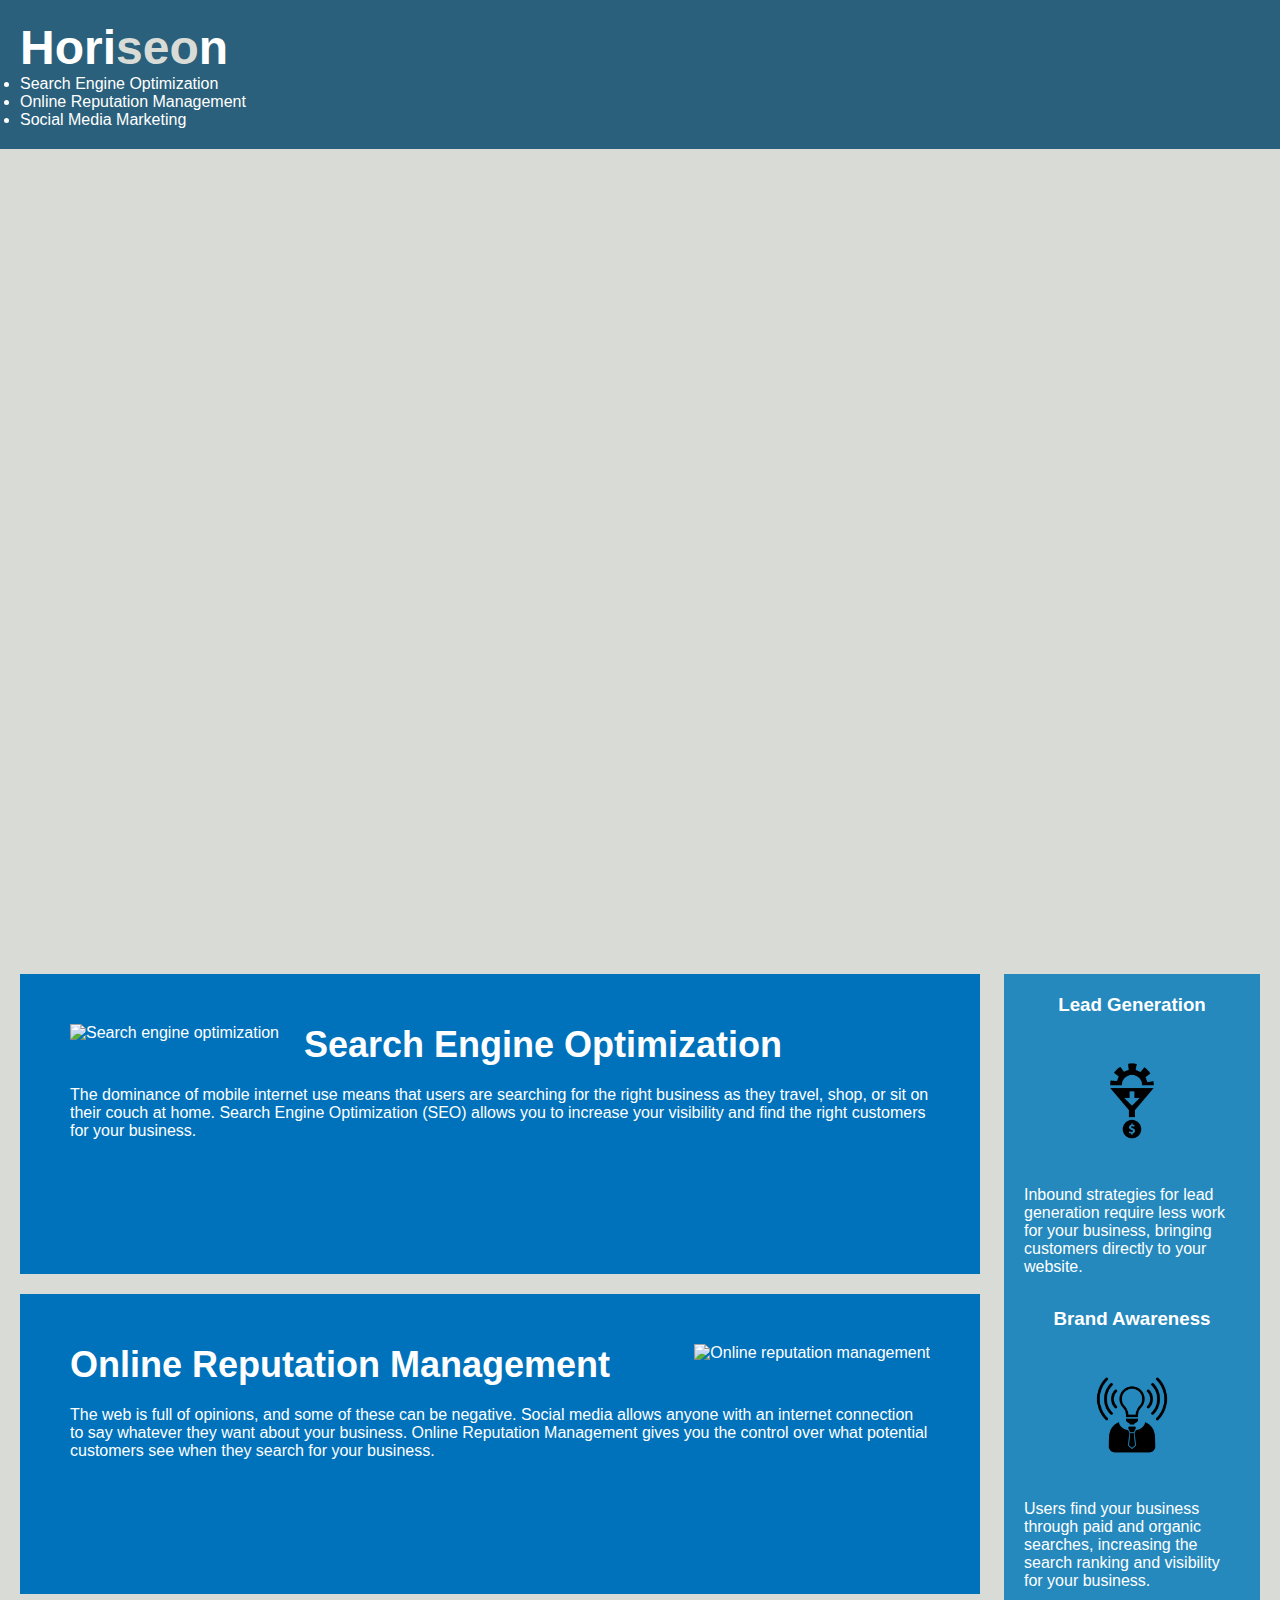
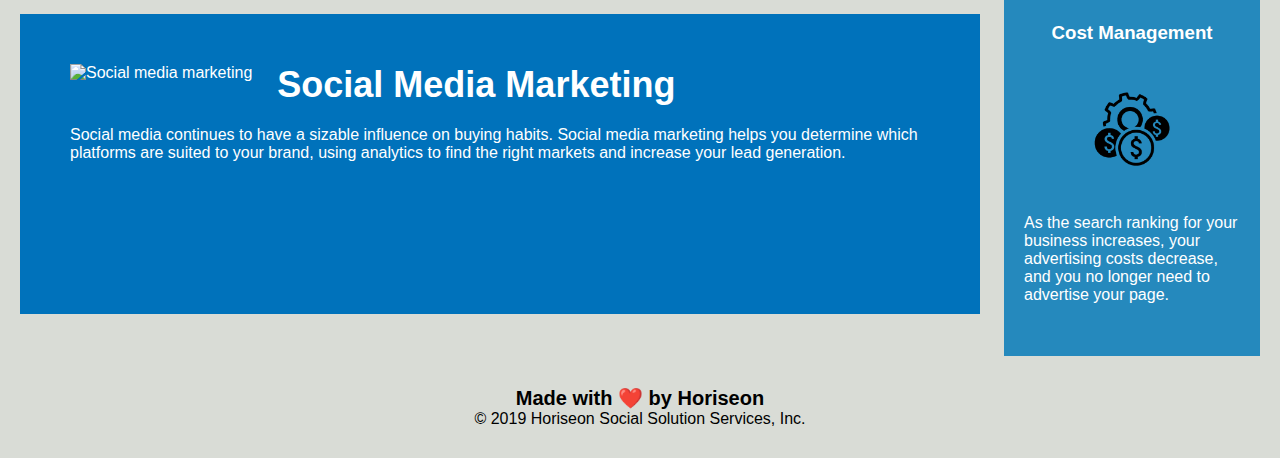
==== index.html @ 17b93ff4 "Updating file organization" ====
<!DOCTYPE html>
<html lang="en-us">

<head>
    <meta charset="UTF-8" />
    <link rel="stylesheet" href="./assets/css/style.css">
    <title>Horiseon Services</title>
</head>

<body>
    <header class="header">
        <h1>Hori<span class="seo">seo</span>n</h1>
        <nav>
            <ul>
                <li>
                    <a href="#search-engine-optimization">Search Engine Optimization</a>
                </li>
                <li>
                    <a href="#online-reputation-management">Online Reputation Management</a>
                </li>
                <li>
                    <a href="#social-media-marketing">Social Media Marketing</a>
                </li>
            </ul>
        </nav>
    </header>
    <figure class="hero" title="Digital marketing meeting"></figure>
    <section class="content">
        <article id="search-engine-optimization" class="search-engine-optimization">
            <img src="./assets/images/search-engine-optimization.jpg" class="float-left" alt="Search engine optimization" />
            <h2>Search Engine Optimization</h2>
            <p>
                The dominance of mobile internet use means that users are searching for the right business as they travel, shop, or sit on their couch at home. Search Engine Optimization (SEO) allows you to increase your visibility and find the right customers for your business.
            </p>
        </article>
        <article id="online-reputation-management" class="online-reputation-management">
            <img src="./assets/images/online-reputation-management.jpg" class="float-right" alt="Online reputation management" />
            <h2>Online Reputation Management</h2>
            <p>
                The web is full of opinions, and some of these can be negative. Social media allows anyone with an internet connection to say whatever they want about your business. Online Reputation Management gives you the control over what potential customers see when they search for your business.
            </p>
        </article>
        <article id="social-media-marketing" class="social-media-marketing">
            <img src="./assets/images/social-media-marketing.jpg" class="float-left" alt="Social media marketing" />
            <h2>Social Media Marketing</h2>
            <p>
                Social media continues to have a sizable influence on buying habits. Social media marketing helps you determine which platforms are suited to your brand, using analytics to find the right markets and increase your lead generation.
            </p>
        </article>
    </section>
    <section class="benefits">
        <article class="benefit-lead">
            <h3>Lead Generation</h3>
            <img src="./assets/images/lead-generation.png" alt="Lead generation" />
            <p>
                Inbound strategies for lead generation require less work for your business, bringing customers directly to your website.
            </p>
        </article>
        <article class="benefit-brand">
            <h3>Brand Awareness</h3>
            <img src="./assets/images/brand-awareness.png" alt="Brand awareness" />
            <p>
                Users find your business through paid and organic searches, increasing the search ranking and visibility for your business.
            </p>
        </article>
        <article class="benefit-cost">
            <h3>Cost Management</h3>
            <img src="./assets/images/cost-management.png" alt="Cost management"></img>
            <p>
                As the search ranking for your business increases, your advertising costs decrease, and you no longer need to advertise your page.
            </p>
        </article>
    </section>
    <footer class="footer">
        <h4>Made with ❤️️ by Horiseon</h2>
        <p>
            &copy; 2019 Horiseon Social Solution Services, Inc.
        </p>
    </footer>
</body>

</html>
---- assets/css/style.css ----
/*Style sheet for index.html, designing Horiseon Services web page*/

* {
    box-sizing: border-box;
    padding: 0;
    margin: 0;
}

/*Background color of web page*/
body {
    background-color: #d9dcd6;
}

/*Baseline design settings of web page title and navigation section*/
.header {
    padding: 20px;
    font-family: 'Trebuchet MS', 'Lucida Sans Unicode', 'Lucida Grande', 'Lucida Sans', Arial, sans-serif;
    background-color: #2a607c;
    color: #ffffff;
}

/*Specified design settings of web page title*/
.header h1 {
    display: inline-block;
    font-size: 48px;
}

.header h1 .seo {
    color: #d9dcd6;
}

.header div {
    padding-top: 15px;
    margin-right: 20px;
    float: right;
    font-family: 'Gill Sans', 'Gill Sans MT', Calibri, 'Trebuchet MS', sans-serif;
    font-size: 20px;
}

/*Specified design settings of navigation bar*/
.header div ul {
    list-style-type: none;
}

.header div ul li {
    display: inline-block;
    margin-left: 25px;
}

/*Hyperlink text design*/
a {
    color: #ffffff;
    text-decoration: none;
}

/*Text size of all paragraph content*/
p {
    font-size: 16px;
}

/*Web page digital marketing meeting photo layout settings*/
.hero {
    height: 800px;
    width: 100%;
    margin-bottom: 25px;
    background-image: url("../images/digital-marketing-meeting.jpg");
    background-size: cover;
    background-position: center;
}

/*Location setting for left positioned photos*/
.float-left {
    float: left;
    margin-right: 25px;
}

/*Location setting for right positioned photos*/
.float-right {
    float: right;
    margin-left: 25px;
}

/*Box settings for search engine optimization, online reputation management, and social media marketing content of web page*/
.content {
    width: 75%;
    display: inline-block;
    margin-left: 20px;
}

/*search engine optimization, online reputation management, and social media marketing written content settings*/
.search-engine-optimization,
.online-reputation-management,
.social-media-marketing {
    margin-bottom: 20px;
    padding: 50px;
    height: 300px;
    font-family: 'Gill Sans', 'Gill Sans MT', Calibri, 'Trebuchet MS', sans-serif;
    background-color: #0072bb;
    color: #ffffff;
}

/*search engine optimization, online reputation management, and social media marketing image settings*/
.search-engine-optimization img,
.online-reputation-management img,
.social-media-marketing img {
    max-height: 200px;
}

/*search engine optimization, online reputation management, and social media marketing heading settings*/
.search-engine-optimization h2,
.online-reputation-management h2,
.social-media-marketing h2 {
    margin-bottom: 20px;
    font-size: 36px;
}

/*Box settings for lead generation, brand awareness, and cost management content of web page*/
.benefits {
    margin-right: 20px;
    padding: 20px;
    clear: both;
    float: right;
    width: 20%;
    height: 100%;
    font-family: 'Gill Sans', 'Gill Sans MT', Calibri, 'Trebuchet MS', sans-serif;
    background-color: #2589bd;
}

/*lead generation, brand awareness, and cost management written content settings*/
.benefit-lead,
.benefit-brand,
.benefit-cost {
    margin-bottom: 32px;
    color: #ffffff;
}

/*lead generation, brand awareness, and cost management heading settings*/
.benefit-lead h3,
.benefit-brand h3,
.benefit-cost h3 {
    margin-bottom: 10px;
    text-align: center;
}

/*lead generation, brand awareness, and cost management image settings*/
.benefit-lead img,
.benefit-brand img,
.benefit-cost img {
    display: block;
    margin: 10px auto;
    max-width: 150px;
}

/*Footer design settings*/
.footer {
    padding: 30px;
    clear: both;
    font-family: 'Trebuchet MS', 'Lucida Sans Unicode', 'Lucida Grande', 'Lucida Sans', Arial, sans-serif;
    text-align: center;
}

.footer h4 {
    font-size: 20px;
}
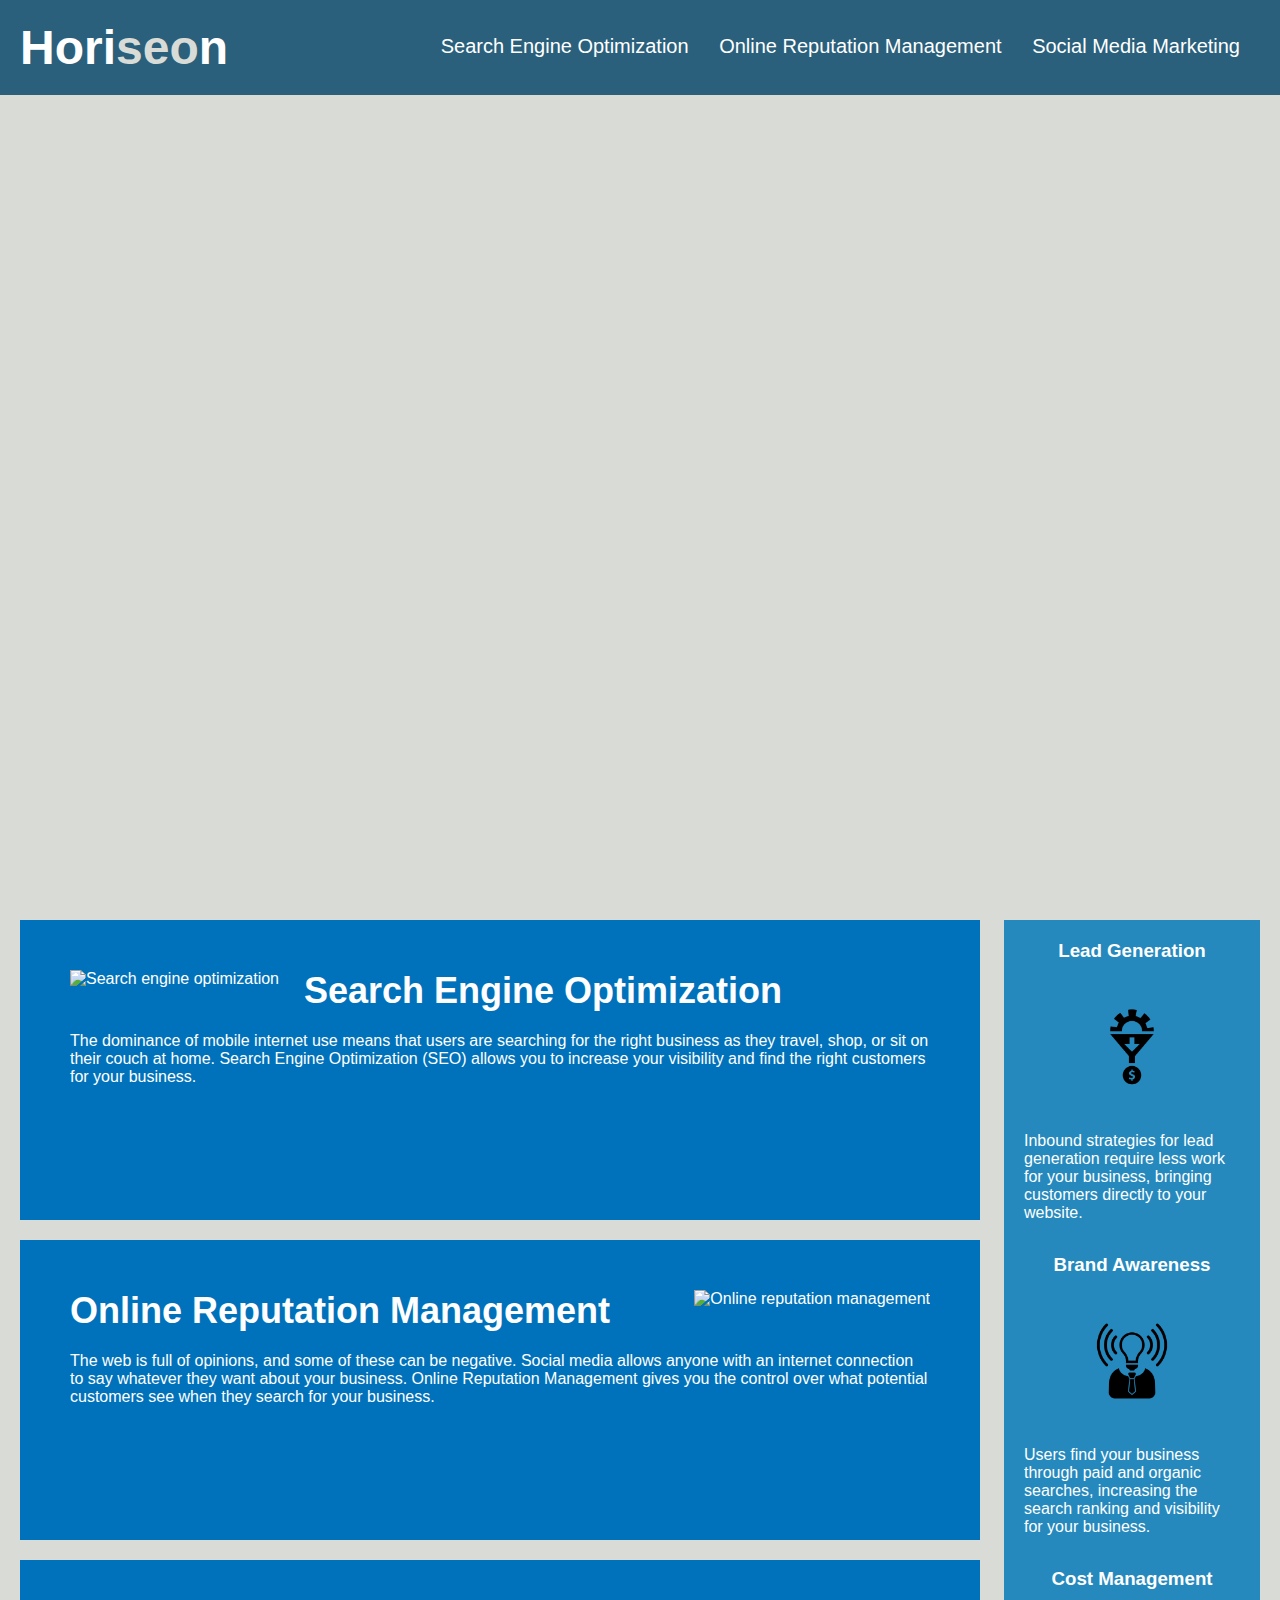
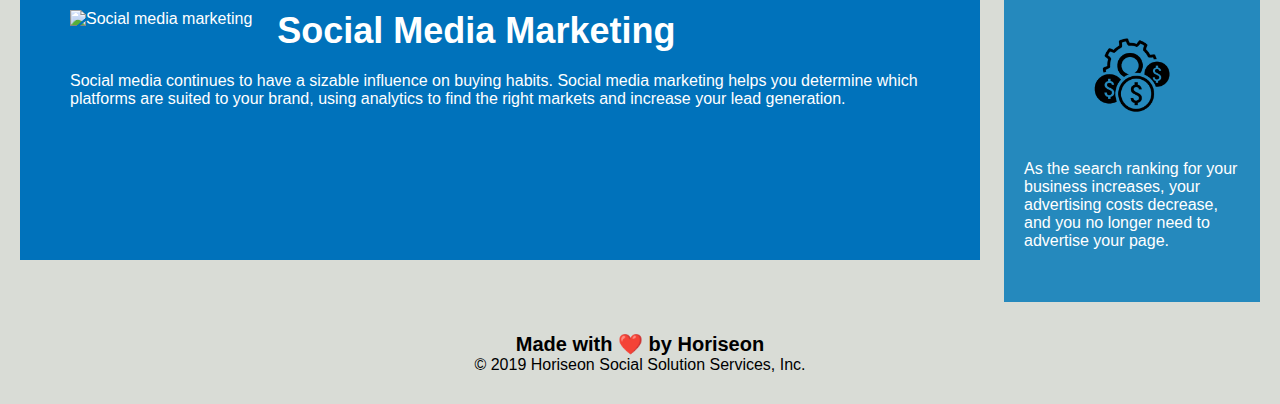
==== commit f5711396: "Second revision of semantic elements in index.html" ====
--- a/index.html
+++ b/index.html
@@ -25,7 +25,7 @@
         </nav>
     </header>
     <figure class="hero" title="Digital marketing meeting"></figure>
-    <section class="content">
+    <main class="content">
         <article id="search-engine-optimization" class="search-engine-optimization">
             <img src="./assets/images/search-engine-optimization.jpg" class="float-left" alt="Search engine optimization" />
             <h2>Search Engine Optimization</h2>
@@ -47,8 +47,8 @@
                 Social media continues to have a sizable influence on buying habits. Social media marketing helps you determine which platforms are suited to your brand, using analytics to find the right markets and increase your lead generation.
             </p>
         </article>
-    </section>
-    <section class="benefits">
+    </main>
+    <aside class="benefits">
         <article class="benefit-lead">
             <h3>Lead Generation</h3>
             <img src="./assets/images/lead-generation.png" alt="Lead generation" />
@@ -65,14 +65,14 @@
         </article>
         <article class="benefit-cost">
             <h3>Cost Management</h3>
-            <img src="./assets/images/cost-management.png" alt="Cost management"></img>
+            <img src="./assets/images/cost-management.png" alt="Cost management">
             <p>
                 As the search ranking for your business increases, your advertising costs decrease, and you no longer need to advertise your page.
             </p>
         </article>
-    </section>
+    </aside>
     <footer class="footer">
-        <h4>Made with ❤️️ by Horiseon</h2>
+        <h4>Made with ❤️️ by Horiseon</h4>
         <p>
             &copy; 2019 Horiseon Social Solution Services, Inc.
         </p>
--- a/assets/css/style.css
+++ b/assets/css/style.css
@@ -1,4 +1,4 @@
-/*Style sheet for index.html, designing Horiseon Services web page*/
+/*Style sheet for index.html, Horiseon Services web page*/
 
 * {
     box-sizing: border-box;
@@ -29,7 +29,8 @@
     color: #d9dcd6;
 }
 
-.header div {
+/*Specified design settings of navigation bar positioning and font style*/
+.header nav {
     padding-top: 15px;
     margin-right: 20px;
     float: right;
@@ -37,12 +38,11 @@
     font-size: 20px;
 }
 
-/*Specified design settings of navigation bar*/
-.header div ul {
+.header nav ul {
     list-style-type: none;
 }
 
-.header div ul li {
+.header nav ul li {
     display: inline-block;
     margin-left: 25px;
 }
@@ -68,6 +68,13 @@
     background-position: center;
 }
 
+/*Box settings for search engine optimization, online reputation management, and social media marketing content of web page*/
+.content {
+    width: 75%;
+    display: inline-block;
+    margin-left: 20px;
+}
+
 /*Location setting for left positioned photos*/
 .float-left {
     float: left;
@@ -78,13 +85,6 @@
 .float-right {
     float: right;
     margin-left: 25px;
-}
-
-/*Box settings for search engine optimization, online reputation management, and social media marketing content of web page*/
-.content {
-    width: 75%;
-    display: inline-block;
-    margin-left: 20px;
 }
 
 /*search engine optimization, online reputation management, and social media marketing written content settings*/
